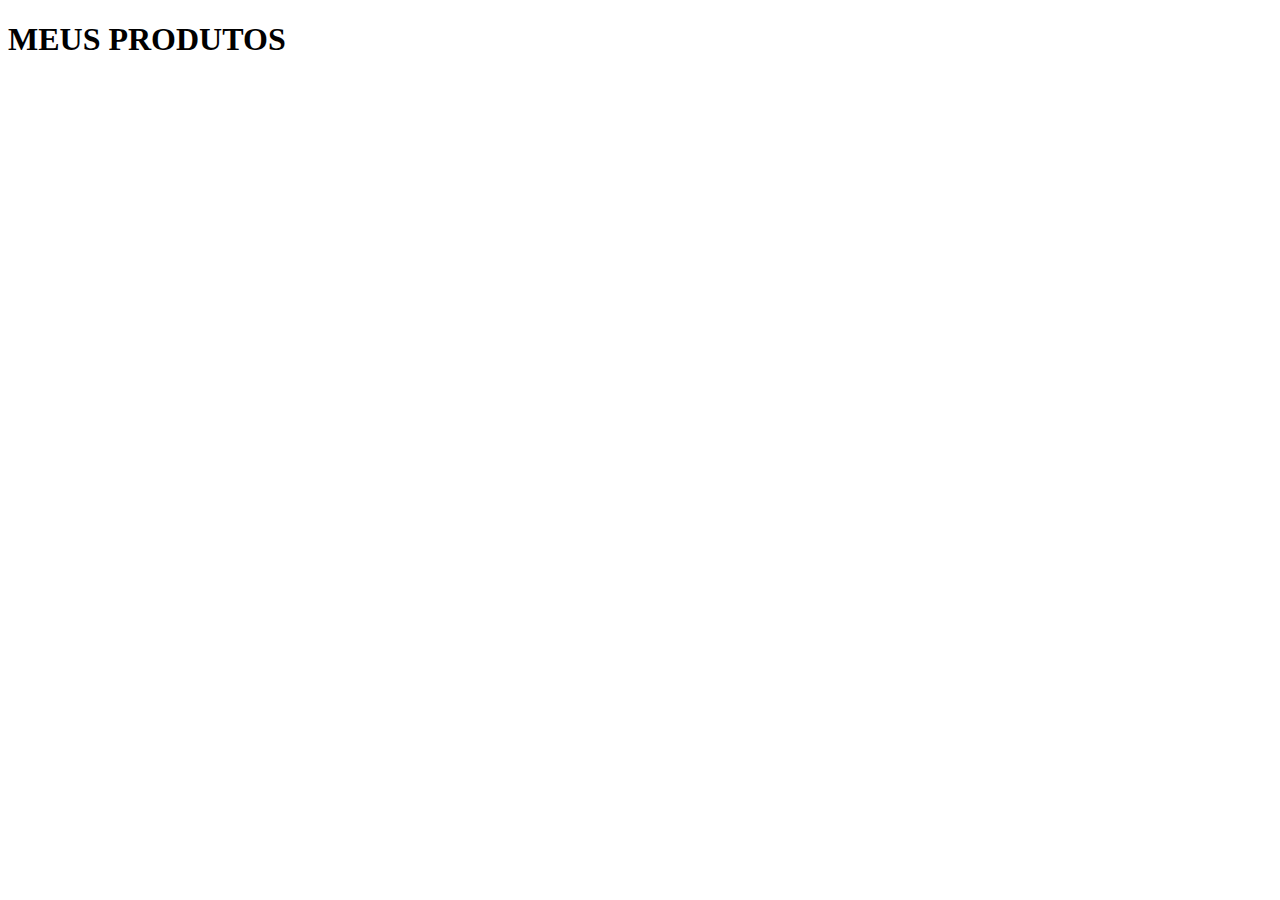
==== index.html @ a78dae0c "criando primeiro projeto e colocando titulo" ====
<!DOCTYPE html>
<html lang="en">
<head>
    <meta charset="UTF-8">
    <meta http-equiv="X-UA-Compatible" content="IE=edge">
    <meta name="viewport" content="width=device-width, initial-scale=1.0">
    <title>Document</title>
    <link rel=" shurtcut icon" href=""/>
</head>
<body>
    <h1> MEUS PRODUTOS </h1>
    
</body>
</html>
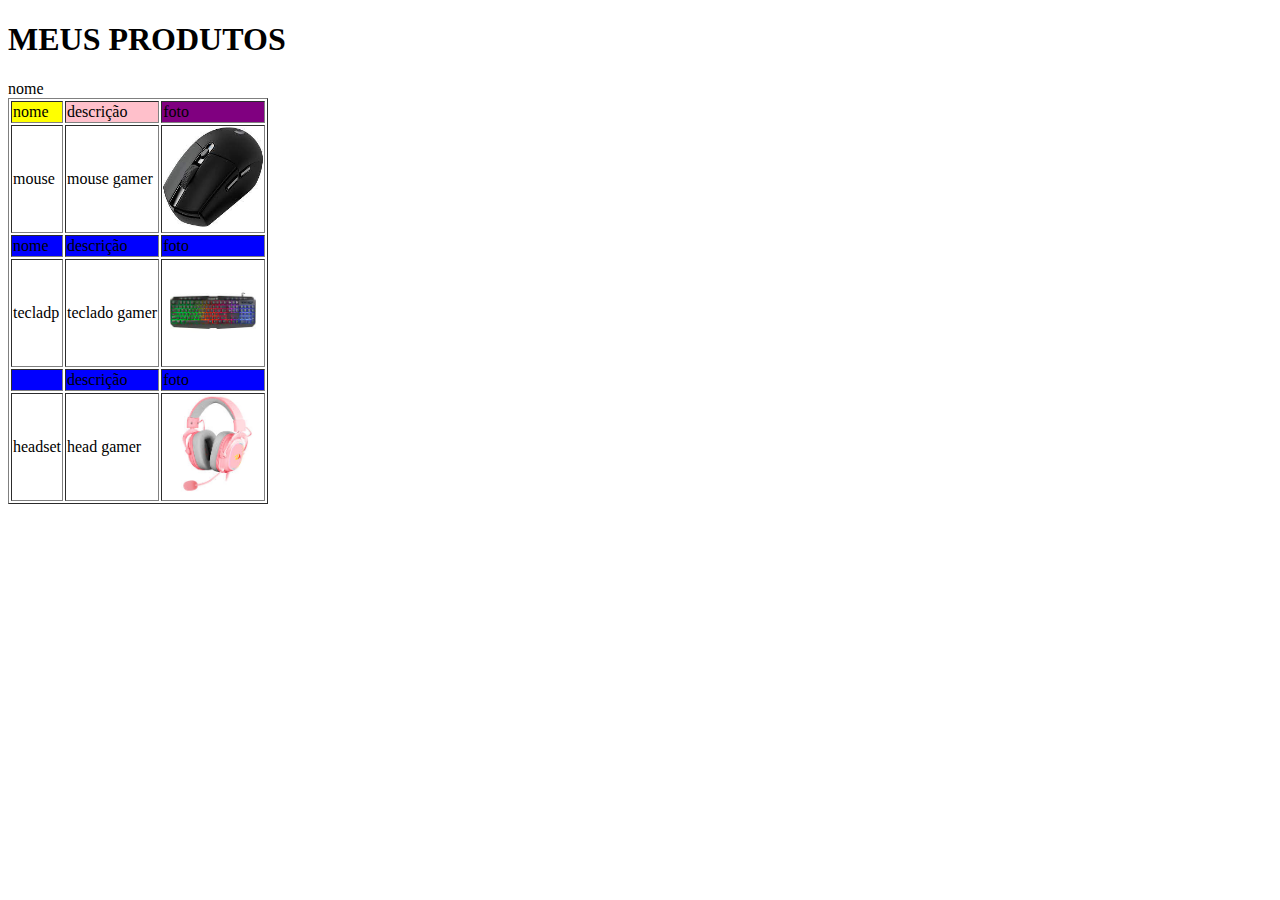
==== commit 843fa2bc: "adcionando tabela" ====
--- a/index.html
+++ b/index.html
@@ -9,6 +9,44 @@
 </head>
 <body>
     <h1> MEUS PRODUTOS </h1>
+<table border="1">
+ <tr>
     
+    <td bgcolor="yellow">nome</td>
+    <td bgcolor="pink">descrição</td>
+    <td bgcolor="purple">foto</td>
+
+ </tr>
+ 
+    <td>mouse</td>
+    <td>mouse gamer</td>
+    <td><img src="img/mouse.jpg" width="100px" height="100px"></td>
+
+    <tr>
+       
+       <td bgcolor="blue">nome</td>
+       <td bgcolor="blue">descrição</td>
+       <td bgcolor="blue">foto</td>
+   
+    </tr>
+    
+       <td>tecladp</td>
+       <td>teclado gamer</td>
+       <td><img src="img/teclado.jpg" width="100px" height="100px"></td>
+   
+    <tr>
+       
+       <td bgcolor="blue"> </td>nome</td>
+       <td bgcolor="blue">descrição</td>
+       <td bgcolor="blue">foto</td>
+   
+    </tr>
+    
+       <td>headset</td>
+       <td>head gamer</td>
+       <td><img src="img/head.jpg" width="100px" height="100px"></td>
+
+</table>
 </body>
+    
 </html>